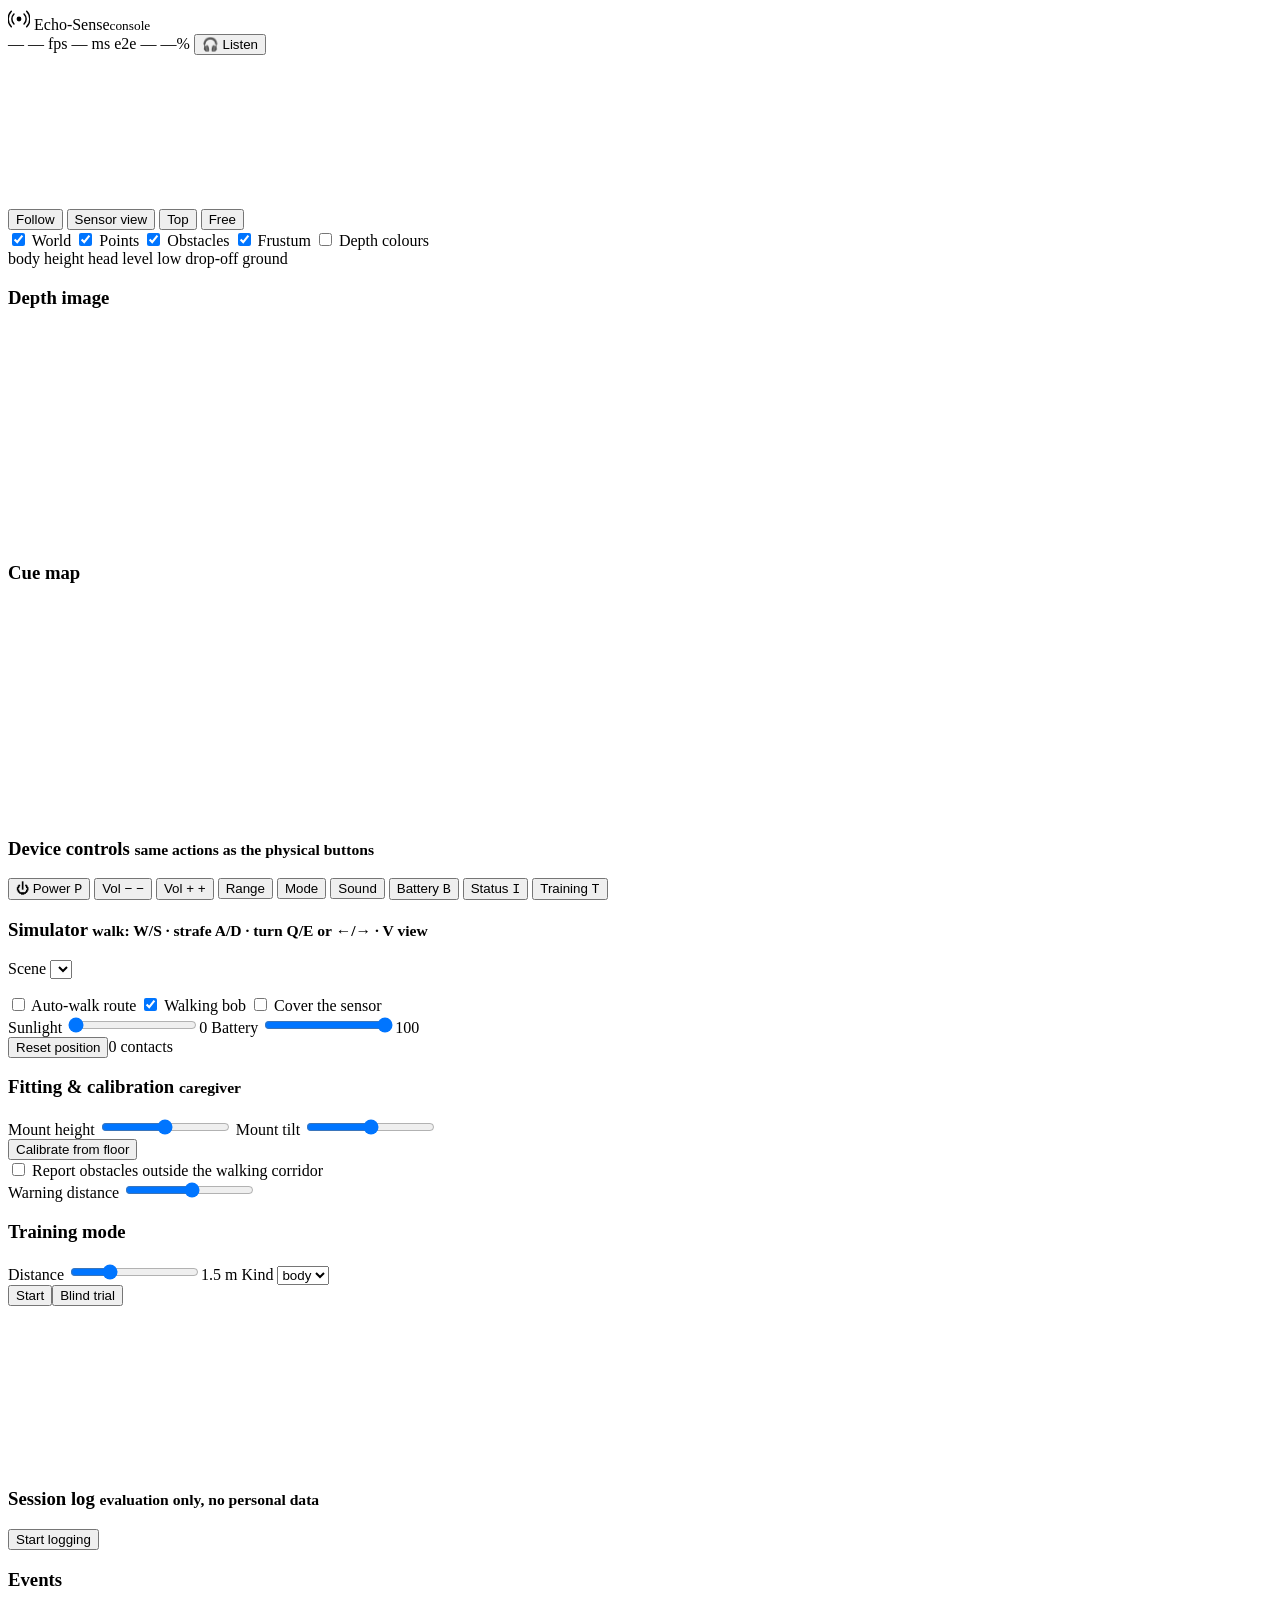
==== echosense/web/index.html @ 35bb64df "Echo-Sense device software, simulator and virtual Orange Pi - Depth sources: simulated Kinect v2 (ra" ====
<!doctype html>
<html lang="en">
<head>
<meta charset="utf-8">
<meta name="viewport" content="width=device-width, initial-scale=1">
<title>Echo-Sense Console</title>
<link rel="stylesheet" href="/static/style.css">
<script type="importmap">
{ "imports": { "three": "/static/vendor/three.module.min.js", "three/addons/": "/static/vendor/" } }
</script>
</head>
<body>
<header class="topbar">
  <div class="brand">
    <svg viewBox="0 0 24 24" width="22" height="22" aria-hidden="true"><circle cx="12" cy="12" r="2.6" fill="currentColor"/><path d="M6.5 6.5a7.8 7.8 0 0 0 0 11M17.5 6.5a7.8 7.8 0 0 1 0 11M3.6 3.6a12 12 0 0 0 0 16.8M20.4 3.6a12 12 0 0 1 0 16.8" fill="none" stroke="currentColor" stroke-width="1.6" stroke-linecap="round"/></svg>
    <span>Echo-Sense</span><small id="profile">console</small>
  </div>
  <div class="seg" id="sources" role="group" aria-label="Depth source"></div>
  <div class="pills">
    <span class="pill" id="p-health" title="Sensor health">—</span>
    <span class="pill" id="p-fps" title="Depth frames per second">— fps</span>
    <span class="pill" id="p-proc" title="Processing time per frame">— ms</span>
    <span class="pill" id="p-e2e" title="Obstacle appears → first sound (incl. confirmation). Budget 300 ms">e2e —</span>
    <span class="pill" id="p-batt" title="Battery">—%</span>
    <button class="pill btn" id="listen" title="Play the device's audio output in this browser">🎧 Listen</button>
  </div>
</header>

<main class="layout">
  <section class="viewport" id="viewport">
    <canvas id="three"></canvas>
    <div class="hud tl" id="cue-hud"></div>
    <div class="hud tr">
      <div class="seg small" id="views">
        <button data-view="follow" class="on">Follow</button>
        <button data-view="sensor">Sensor view</button>
        <button data-view="top">Top</button>
        <button data-view="free">Free</button>
      </div>
    </div>
    <div class="hud bl">
      <div class="toggles">
        <label><input type="checkbox" id="t-world" checked> World</label>
        <label><input type="checkbox" id="t-points" checked> Points</label>
        <label><input type="checkbox" id="t-boxes" checked> Obstacles</label>
        <label><input type="checkbox" id="t-frustum" checked> Frustum</label>
        <label><input type="checkbox" id="t-depthcolor"> Depth colours</label>
      </div>
      <div class="legend">
      <span><i style="background:var(--k-body)"></i>body height</span>
      <span><i style="background:var(--k-head)"></i>head level</span>
      <span><i style="background:var(--k-low)"></i>low</span>
      <span><i style="background:var(--k-drop)"></i>drop-off</span>
      <span><i style="background:var(--k-ground)"></i>ground</span>
      </div>
    </div>
  </section>

  <aside class="side">
    <div class="card">
      <div class="row2">
        <div><h3>Depth image</h3><canvas id="depth" width="256" height="212"></canvas></div>
        <div><h3>Cue map</h3><canvas id="radar" width="220" height="212"></canvas></div>
      </div>
      <div class="meta" id="frame-meta"></div>
    </div>

    <div class="card">
      <h3>Device controls <small>same actions as the physical buttons</small></h3>
      <div class="btngrid">
        <button data-action="power" id="b-power">⏻ Power <kbd>P</kbd></button>
        <button data-action="volume_down">Vol − <kbd>−</kbd></button>
        <button data-action="volume_up">Vol + <kbd>+</kbd></button>
        <button data-action="range_next" id="b-range">Range</button>
        <button data-action="mode_next" id="b-mode">Mode</button>
        <button data-action="profile_next" id="b-profile">Sound</button>
        <button data-action="battery">Battery <kbd>B</kbd></button>
        <button data-action="status">Status <kbd>I</kbd></button>
        <button data-action="training" id="b-training">Training <kbd>T</kbd></button>
      </div>
      <div class="kv" id="settings-kv"></div>
    </div>

    <div class="card" id="sim-card">
      <h3>Simulator <small>walk: W/S · strafe A/D · turn Q/E or ←/→ · V view</small></h3>
      <label class="field">Scene <select id="scene"></select></label>
      <p class="desc" id="scene-desc"></p>
      <div class="checks">
        <label><input type="checkbox" id="s-autowalk"> Auto-walk route</label>
        <label><input type="checkbox" id="s-bob" checked> Walking bob</label>
        <label><input type="checkbox" id="s-blocked"> Cover the sensor</label>
      </div>
      <label class="field">Sunlight <input type="range" id="s-sun" min="0" max="1" step="0.05" value="0"><output id="o-sun">0</output></label>
      <label class="field">Battery <input type="range" id="s-batt" min="0" max="100" step="1" value="100"><output id="o-batt">100</output></label>
      <div class="inline"><button id="s-reset">Reset position</button><span class="meta" id="contacts">0 contacts</span></div>
    </div>

    <div class="card">
      <h3>Fitting &amp; calibration <small>caregiver</small></h3>
      <label class="field">Mount height <input type="range" id="m-height" min="0.9" max="1.6" step="0.01"><output id="o-height"></output></label>
      <label class="field">Mount tilt <input type="range" id="m-pitch" min="-35" max="10" step="0.5"><output id="o-pitch"></output></label>
      <div class="inline"><button id="m-cal">Calibrate from floor</button><span class="meta" id="ground-est"></span></div>
      <div class="checks">
        <label><input type="checkbox" id="c-offpath"> Report obstacles outside the walking corridor</label>
        <label id="mirror-wrap" hidden><input type="checkbox" id="c-mirror"> Mirror Kinect image</label>
      </div>
      <label class="field">Warning distance <input type="range" id="c-warn" min="0.5" max="3" step="0.1"><output id="o-warn"></output></label>
    </div>

    <div class="card" id="train-card">
      <h3>Training mode</h3>
      <div class="inline wrap" id="t-az"></div>
      <label class="field">Distance <input type="range" id="t-r" min="0.5" max="4" step="0.5" value="1.5"><output id="o-tr">1.5 m</output></label>
      <label class="field">Kind <select id="t-kind"><option>body</option><option>head</option><option>low</option><option>drop</option></select></label>
      <div class="inline"><button id="t-start">Start</button><button id="t-blind">Blind trial</button></div>
      <canvas id="dial" width="300" height="160" title="Click where the sound seems to come from"></canvas>
      <div class="meta" id="t-summary"></div>
    </div>

    <div class="card">
      <h3>Session log <small>evaluation only, no personal data</small></h3>
      <div class="inline"><button data-action="logging" id="b-log">Start logging</button><span class="meta" id="log-path"></span></div>
    </div>

    <div class="card grow">
      <h3>Events</h3>
      <ol class="events" id="events"></ol>
    </div>
  </aside>
</main>
<div class="toast" id="toast" role="status" aria-live="polite"></div>
<script type="module" src="/static/app.js"></script>
</body>
</html>
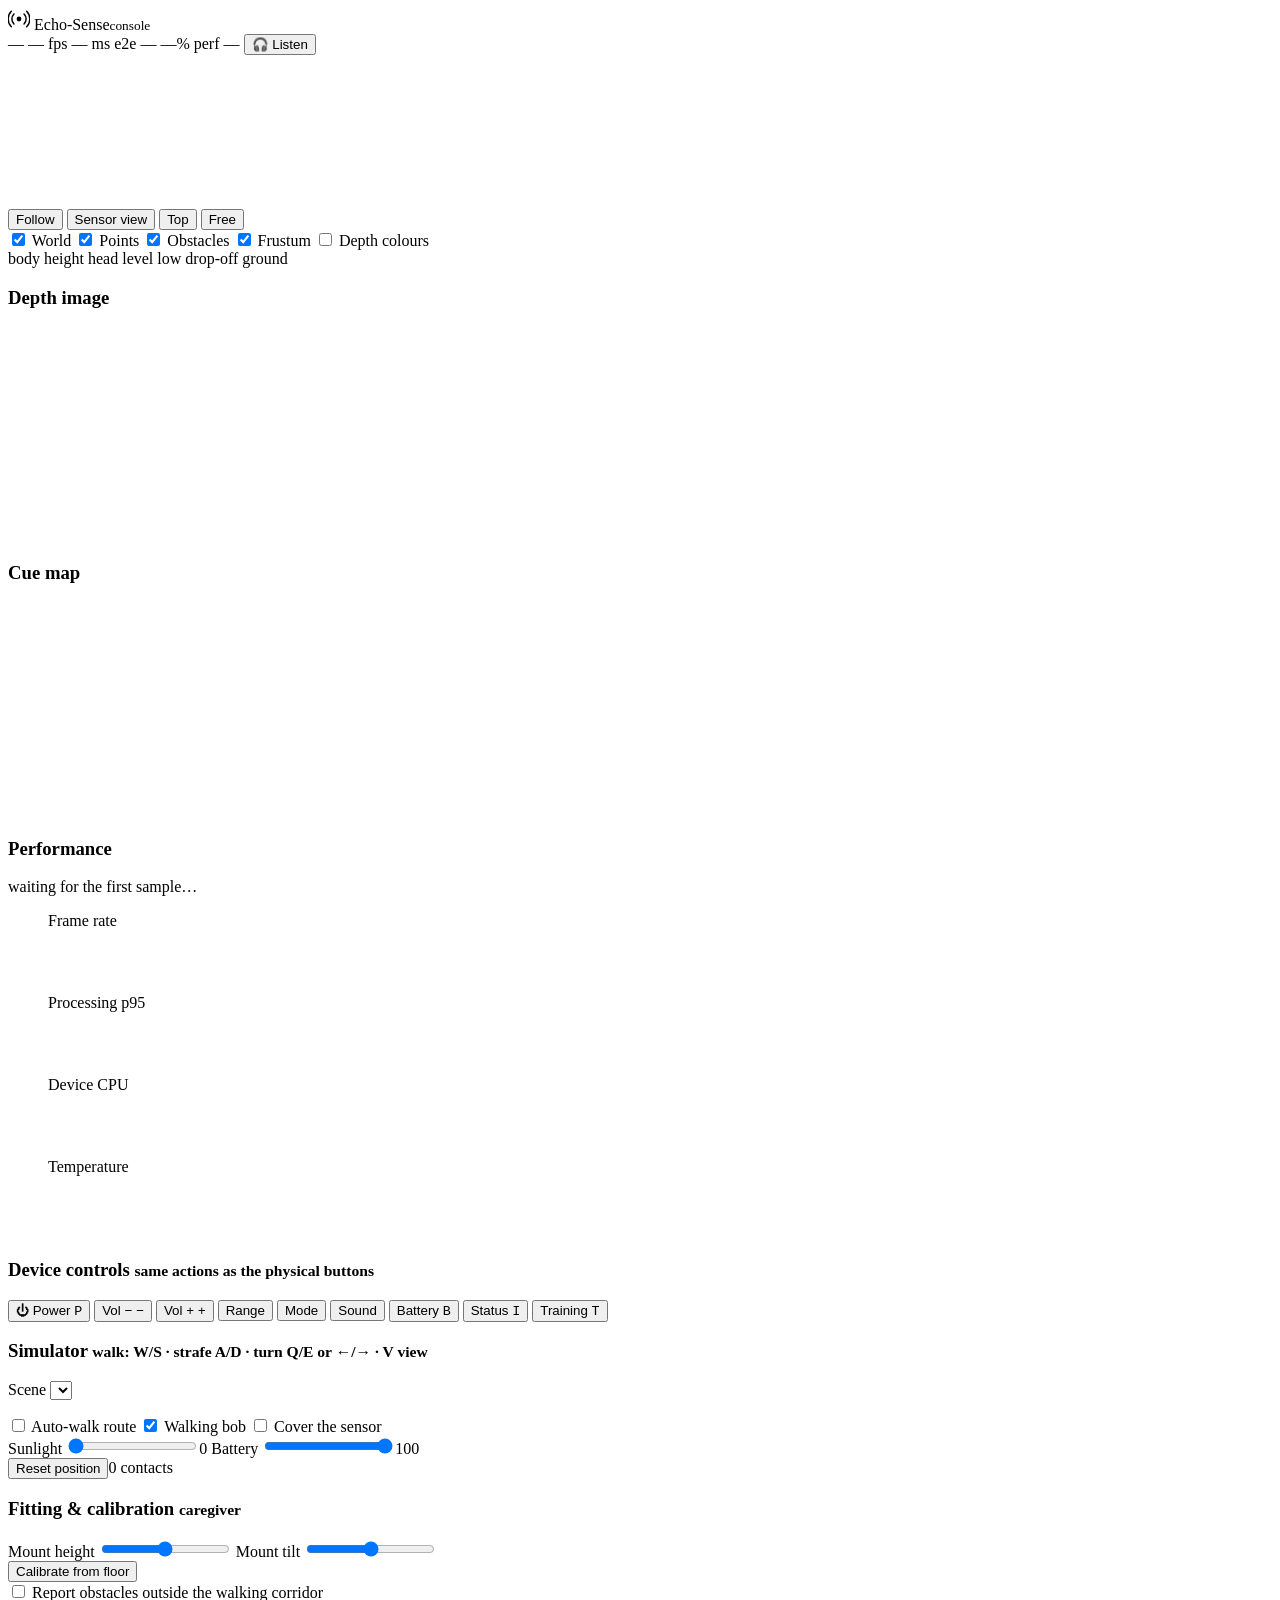
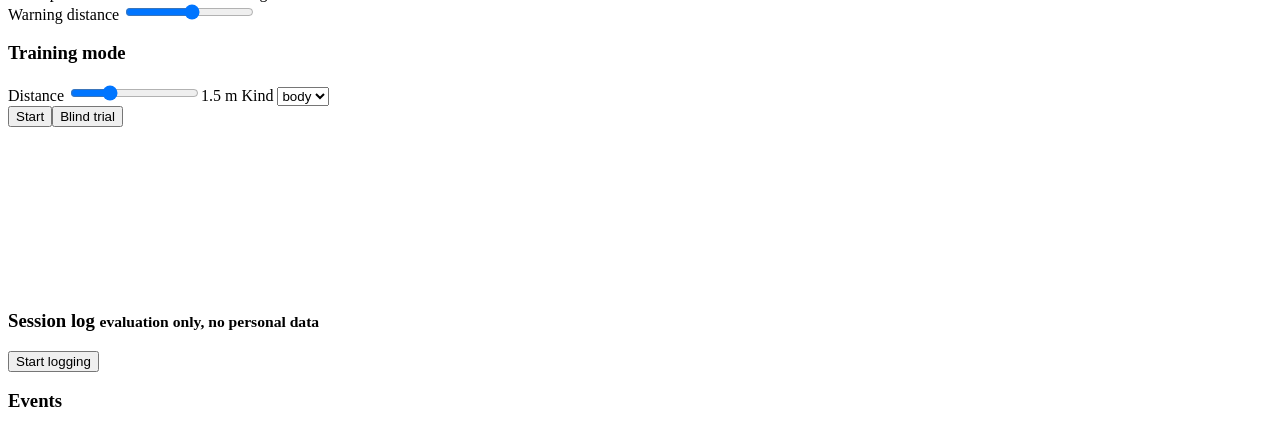
==== commit 3397a170: "Add performance monitor: can the Orange Pi run Echo-Sense? - PerfMonitor samples once a second: pipe" ====
--- a/echosense/web/index.html
+++ b/echosense/web/index.html
@@ -22,6 +22,7 @@
     <span class="pill" id="p-proc" title="Processing time per frame">— ms</span>
     <span class="pill" id="p-e2e" title="Obstacle appears → first sound (incl. confirmation). Budget 300 ms">e2e —</span>
     <span class="pill" id="p-batt" title="Battery">—%</span>
+    <span class="pill" id="p-perf" title="Performance verdict: can this computer run Echo-Sense within the limits?">perf —</span>
     <button class="pill btn" id="listen" title="Play the device's audio output in this browser">🎧 Listen</button>
   </div>
 </header>
@@ -63,6 +64,20 @@
         <div><h3>Cue map</h3><canvas id="radar" width="220" height="212"></canvas></div>
       </div>
       <div class="meta" id="frame-meta"></div>
+    </div>
+
+    <div class="card" id="perf-card">
+      <h3>Performance <small id="perf-host"></small></h3>
+      <div class="verdict" id="perf-verdict">waiting for the first sample…</div>
+      <div class="sparks">
+        <figure><figcaption>Frame rate <b id="sv-fps"></b></figcaption><canvas id="sp-fps" width="160" height="44"></canvas></figure>
+        <figure><figcaption>Processing p95 <b id="sv-proc"></b></figcaption><canvas id="sp-proc" width="160" height="44"></canvas></figure>
+        <figure><figcaption>Device CPU <b id="sv-cpu"></b></figcaption><canvas id="sp-cpu" width="160" height="44"></canvas></figure>
+        <figure><figcaption id="sc-temp">Temperature <b id="sv-temp"></b></figcaption><canvas id="sp-temp" width="160" height="44"></canvas></figure>
+      </div>
+      <div class="cores" id="perf-cores" title="Per-core CPU"></div>
+      <div class="meta" id="perf-split"></div>
+      <table class="checks-table" id="perf-checks"></table>
     </div>
 
     <div class="card">
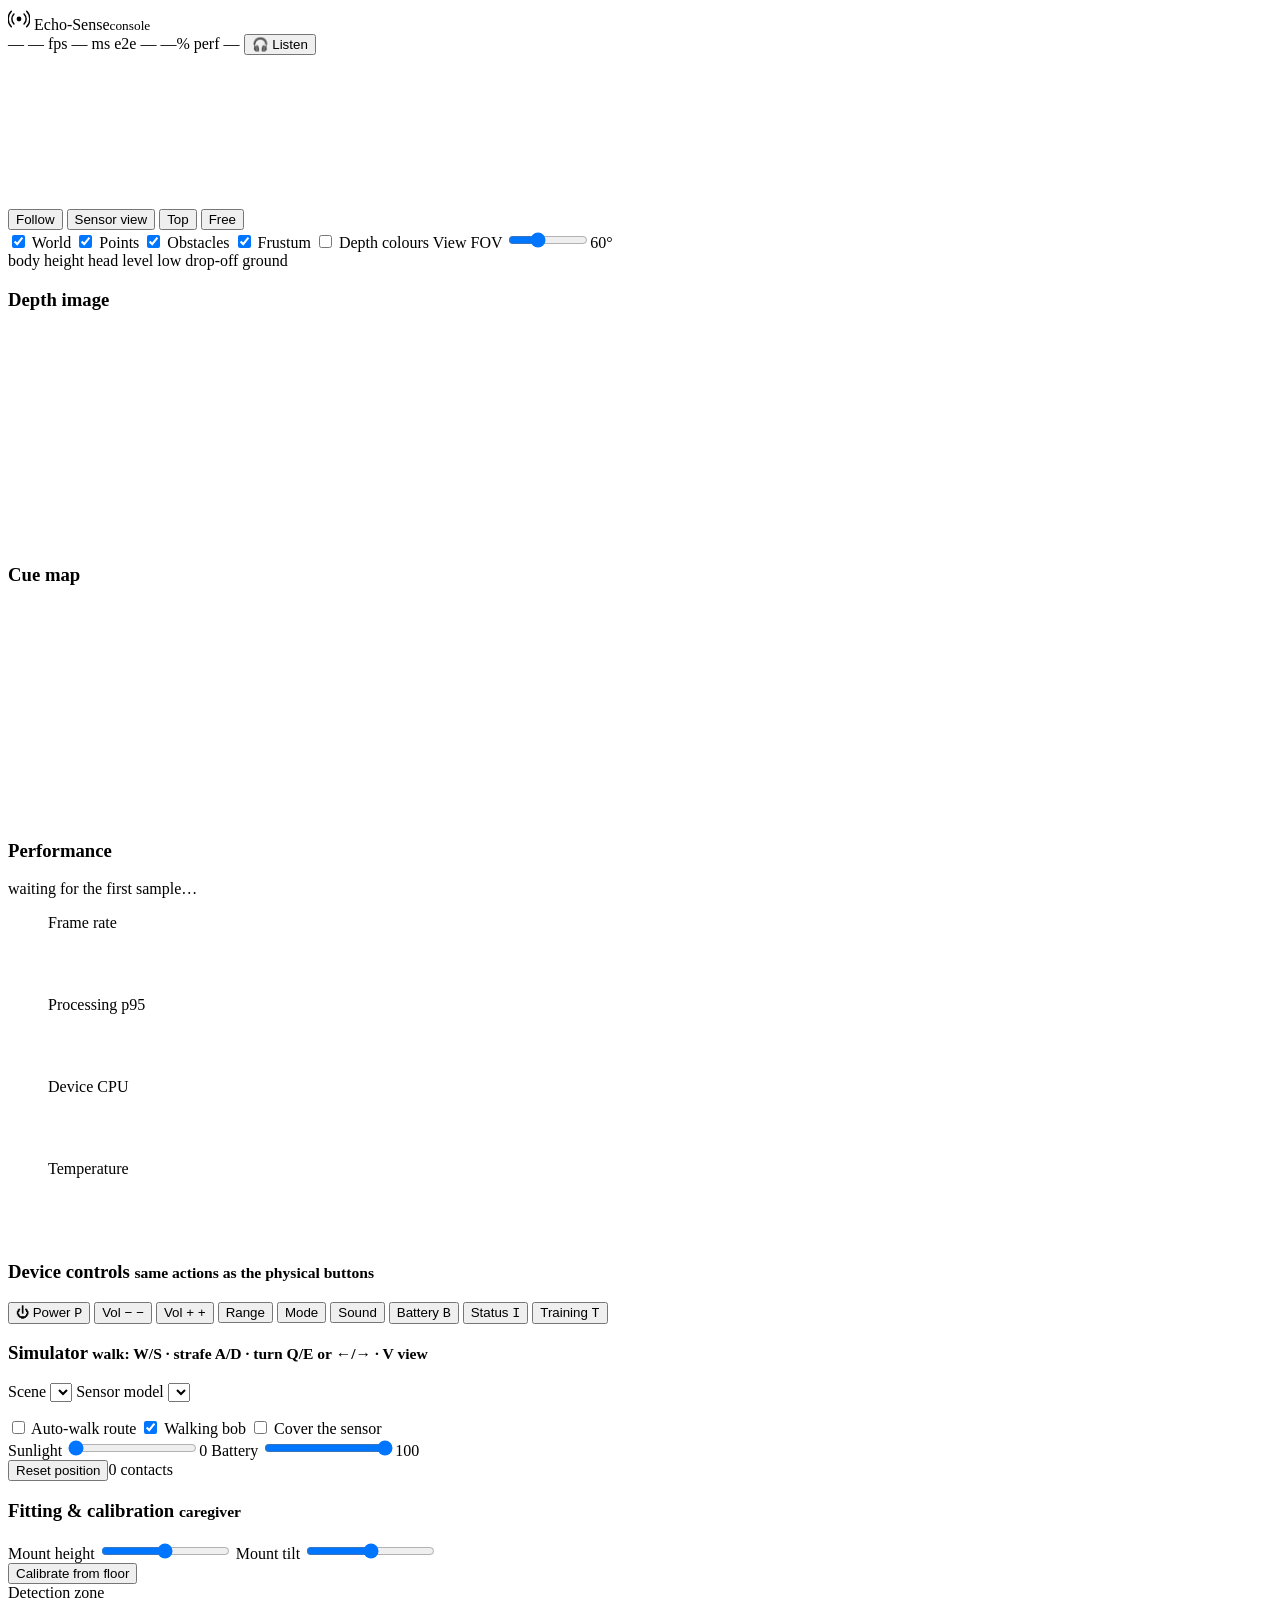
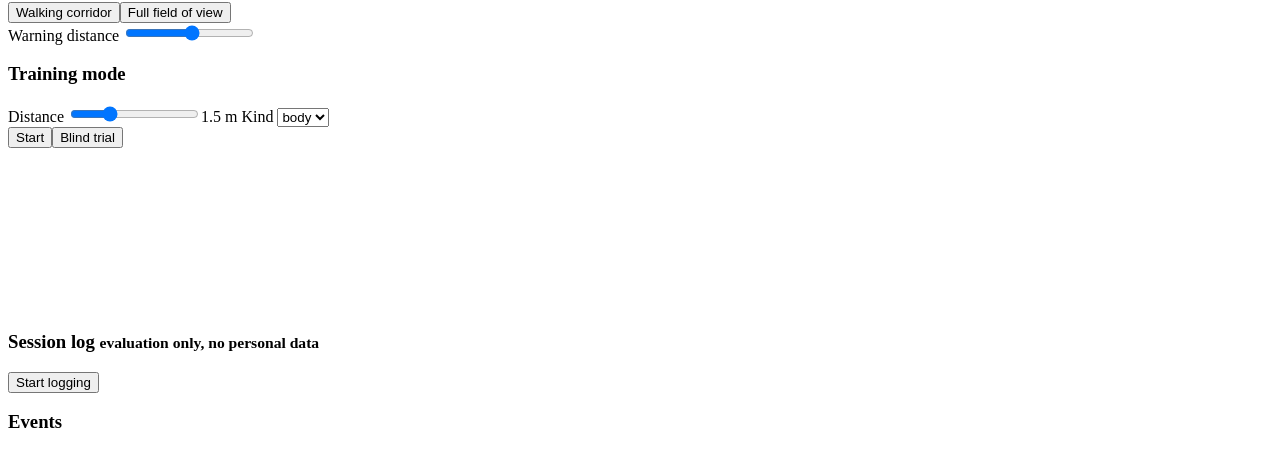
==== commit e82f279c: "Improve depth sensing; add wider-FOV sensor models and coverage Depth sensing - Front-end: mixed-pix" ====
--- a/echosense/web/index.html
+++ b/echosense/web/index.html
@@ -46,6 +46,7 @@
         <label><input type="checkbox" id="t-boxes" checked> Obstacles</label>
         <label><input type="checkbox" id="t-frustum" checked> Frustum</label>
         <label><input type="checkbox" id="t-depthcolor"> Depth colours</label>
+        <label title="Field of view of this 3D view (not the sensor)">View FOV <input type="range" id="t-vfov" min="35" max="110" step="1" value="60" style="width:80px"><output id="o-vfov">60°</output></label>
       </div>
       <div class="legend">
       <span><i style="background:var(--k-body)"></i>body height</span>
@@ -99,6 +100,7 @@
     <div class="card" id="sim-card">
       <h3>Simulator <small>walk: W/S · strafe A/D · turn Q/E or ←/→ · V view</small></h3>
       <label class="field">Scene <select id="scene"></select></label>
+      <label class="field">Sensor model <select id="preset"></select></label>
       <p class="desc" id="scene-desc"></p>
       <div class="checks">
         <label><input type="checkbox" id="s-autowalk"> Auto-walk route</label>
@@ -115,8 +117,11 @@
       <label class="field">Mount height <input type="range" id="m-height" min="0.9" max="1.6" step="0.01"><output id="o-height"></output></label>
       <label class="field">Mount tilt <input type="range" id="m-pitch" min="-35" max="10" step="0.5"><output id="o-pitch"></output></label>
       <div class="inline"><button id="m-cal">Calibrate from floor</button><span class="meta" id="ground-est"></span></div>
+      <div class="coverage" id="coverage"></div>
+      <div class="field"><span>Detection zone</span>
+        <div class="seg small" id="zone"><button data-zone="corridor">Walking corridor</button><button data-zone="fov">Full field of view</button></div></div>
       <div class="checks">
-        <label><input type="checkbox" id="c-offpath"> Report obstacles outside the walking corridor</label>
+
         <label id="mirror-wrap" hidden><input type="checkbox" id="c-mirror"> Mirror Kinect image</label>
       </div>
       <label class="field">Warning distance <input type="range" id="c-warn" min="0.5" max="3" step="0.1"><output id="o-warn"></output></label>
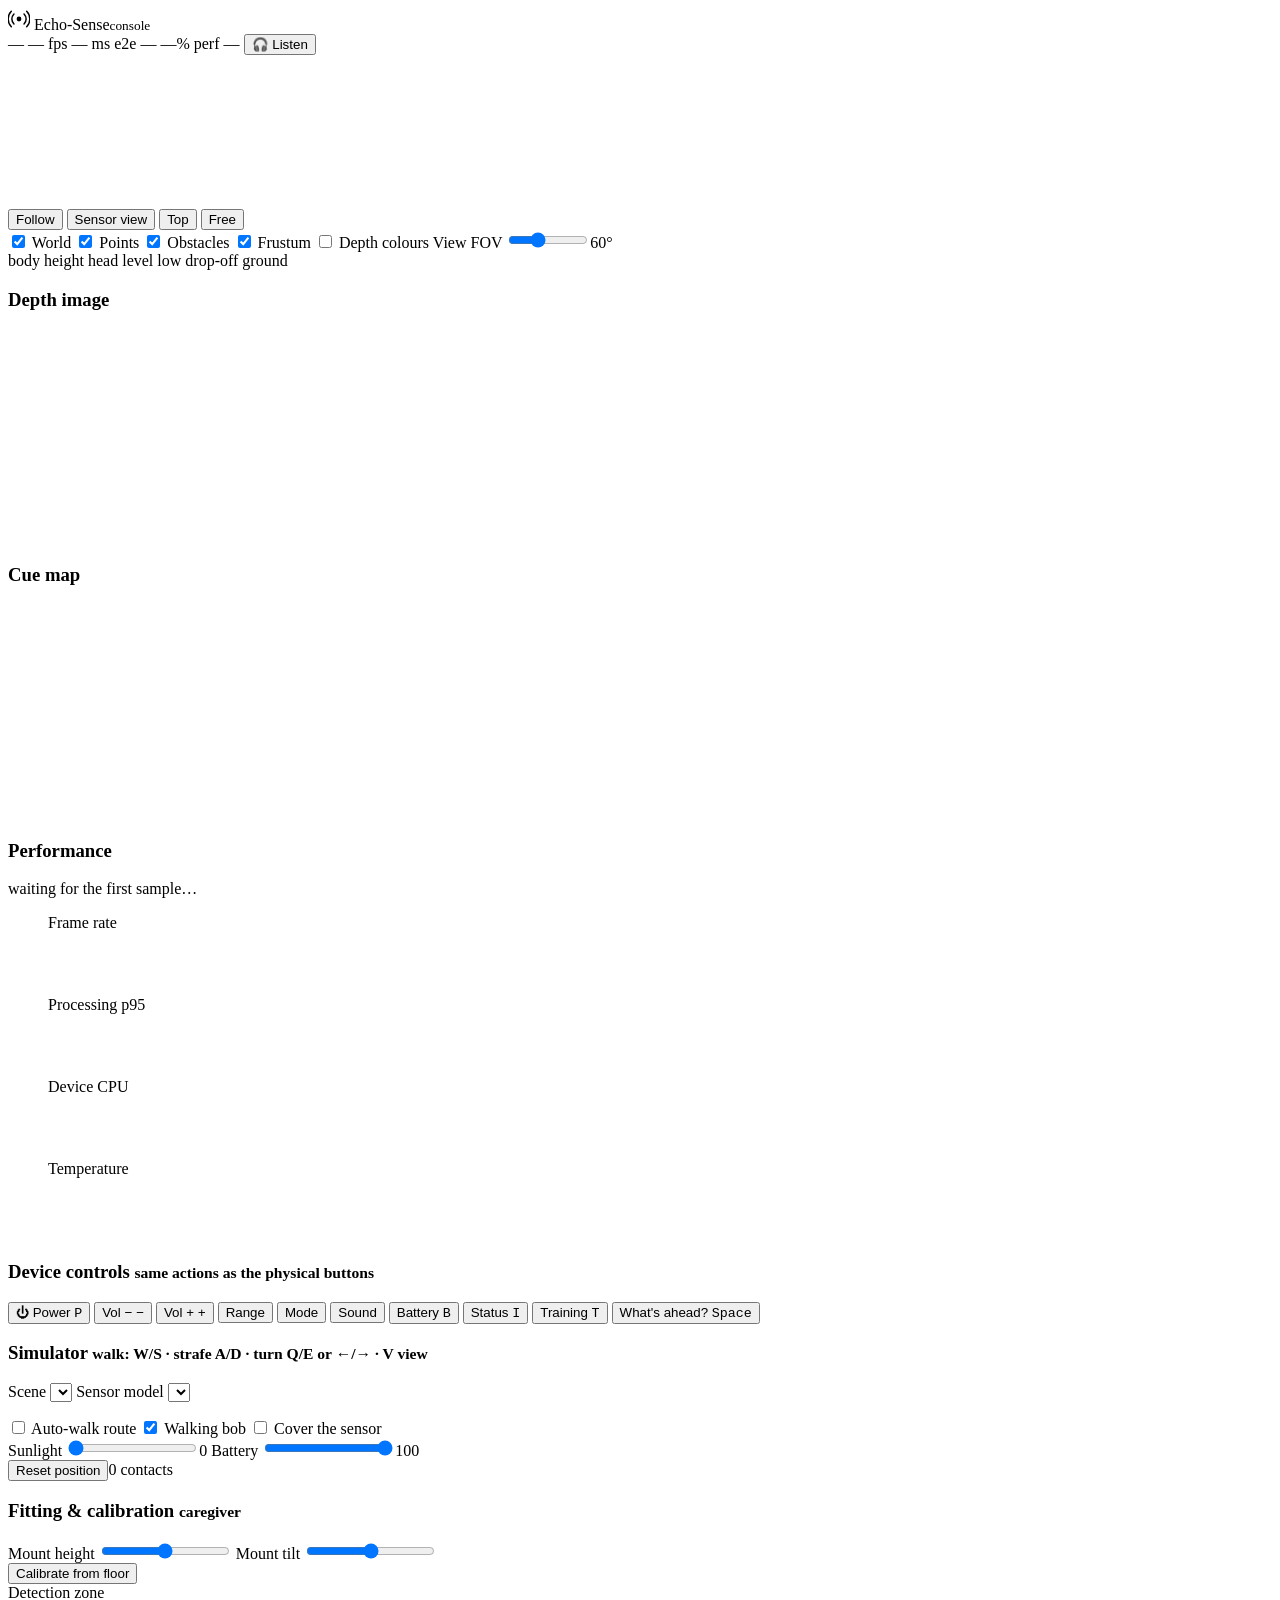
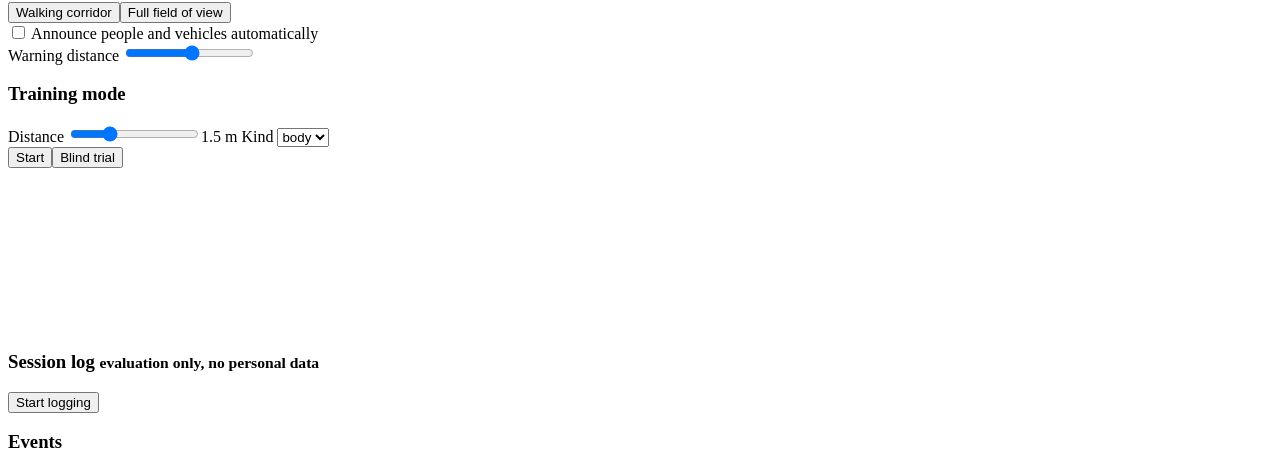
==== commit aa6e90a7: "Add lightweight depth-only object recognition and Orange Pi One support Object recognition - 15 shap" ====
--- a/echosense/web/index.html
+++ b/echosense/web/index.html
@@ -31,6 +31,7 @@
   <section class="viewport" id="viewport">
     <canvas id="three"></canvas>
     <div class="hud tl" id="cue-hud"></div>
+    <div id="labels3d" class="labels3d"></div>
     <div class="hud tr">
       <div class="seg small" id="views">
         <button data-view="follow" class="on">Follow</button>
@@ -93,6 +94,7 @@
         <button data-action="battery">Battery <kbd>B</kbd></button>
         <button data-action="status">Status <kbd>I</kbd></button>
         <button data-action="training" id="b-training">Training <kbd>T</kbd></button>
+        <button data-action="describe" id="b-describe" class="wide">What's ahead? <kbd>Space</kbd></button>
       </div>
       <div class="kv" id="settings-kv"></div>
     </div>
@@ -122,6 +124,7 @@
         <div class="seg small" id="zone"><button data-zone="corridor">Walking corridor</button><button data-zone="fov">Full field of view</button></div></div>
       <div class="checks">
 
+        <label><input type="checkbox" id="c-announce"> Announce people and vehicles automatically</label>
         <label id="mirror-wrap" hidden><input type="checkbox" id="c-mirror"> Mirror Kinect image</label>
       </div>
       <label class="field">Warning distance <input type="range" id="c-warn" min="0.5" max="3" step="0.1"><output id="o-warn"></output></label>
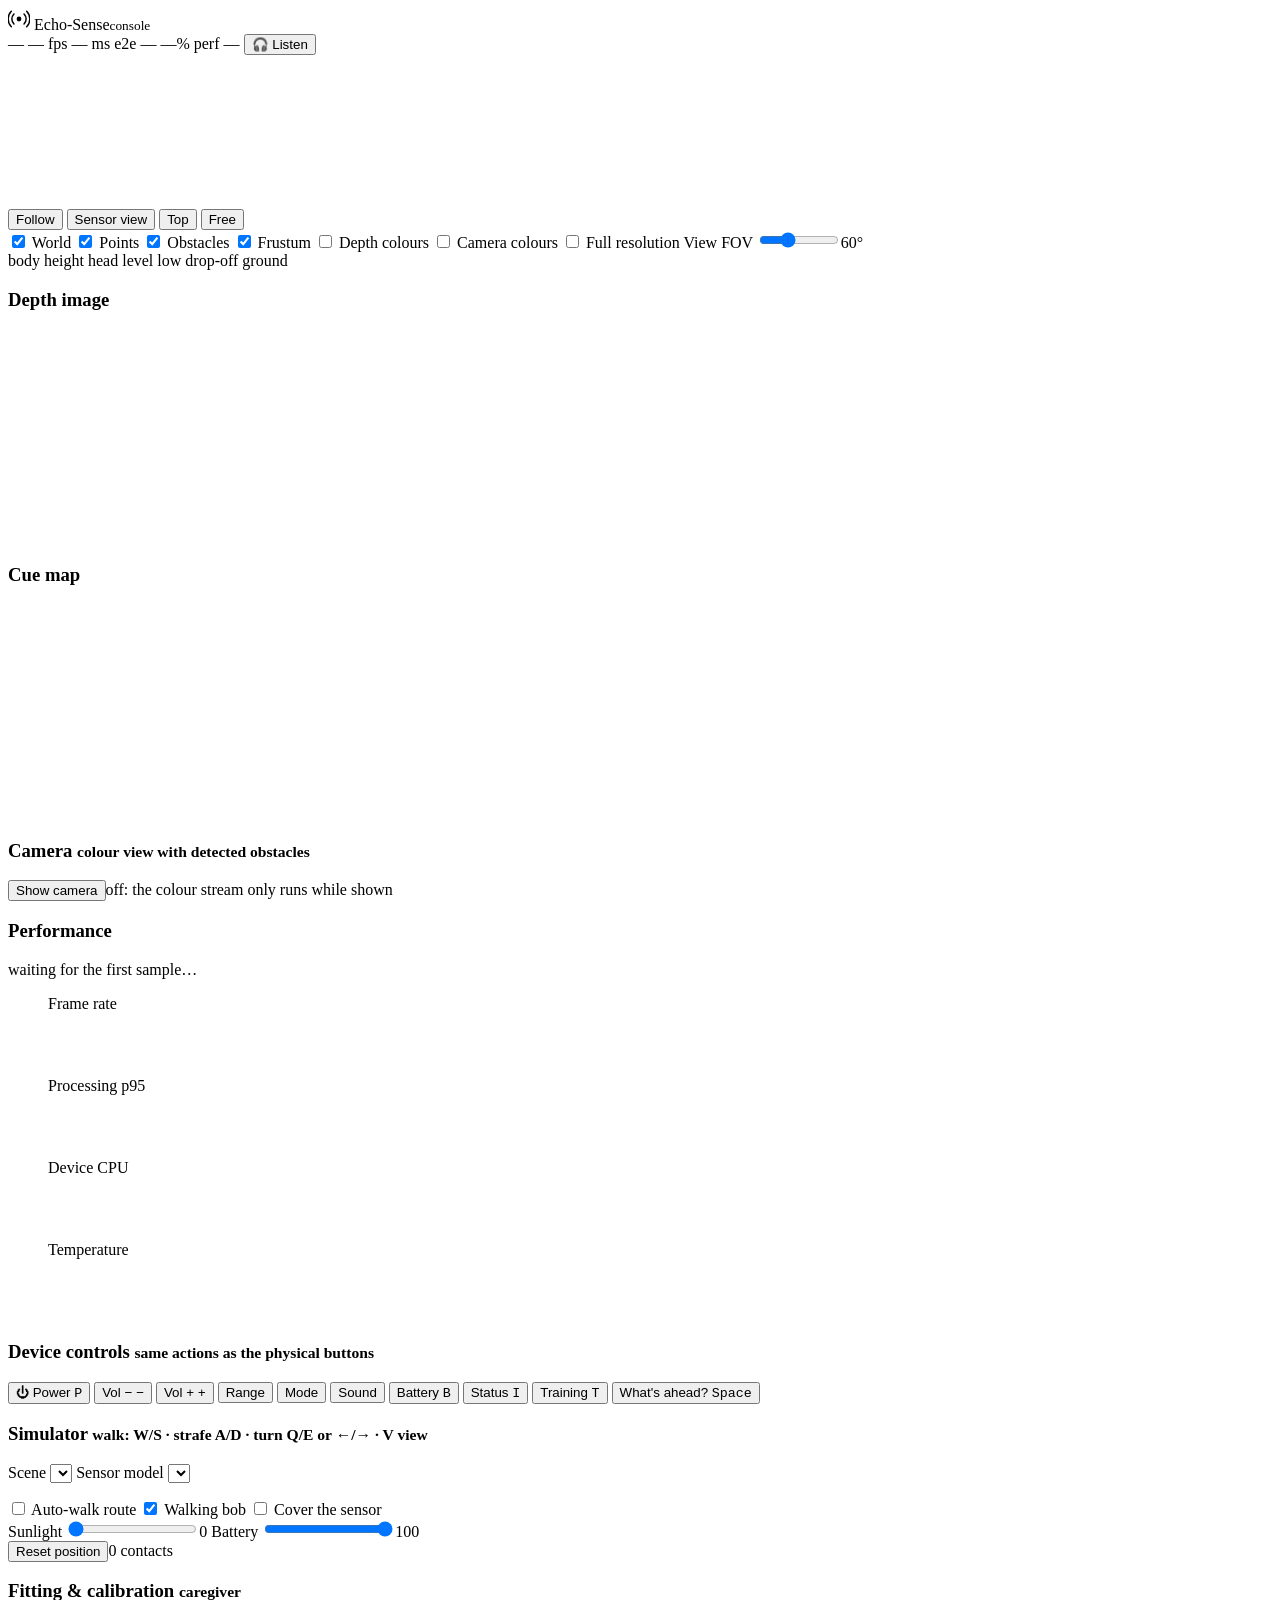
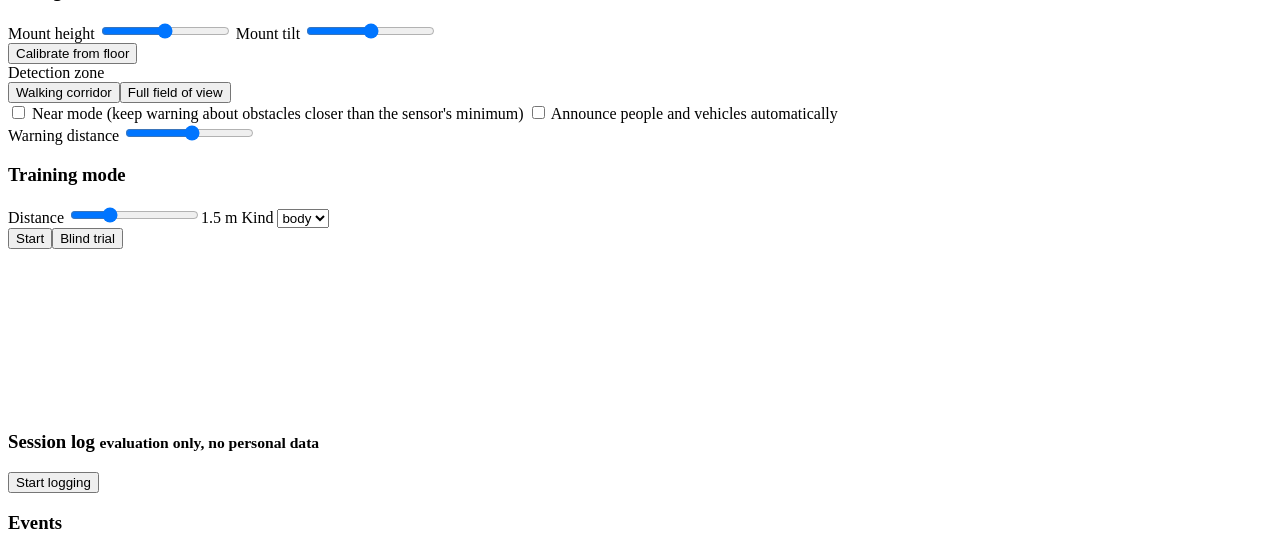
==== commit 3c91abec: "Add camera (RGB) view, near mode, full-resolution view Camera - Kinect v1 colour stream (640x480, 30" ====
--- a/echosense/web/index.html
+++ b/echosense/web/index.html
@@ -47,6 +47,8 @@
         <label><input type="checkbox" id="t-boxes" checked> Obstacles</label>
         <label><input type="checkbox" id="t-frustum" checked> Frustum</label>
         <label><input type="checkbox" id="t-depthcolor"> Depth colours</label>
+        <label title="Colour each depth point with the camera picture"><input type="checkbox" id="t-camcolor"> Camera colours</label>
+        <label title="Draw every depth pixel instead of every second one"><input type="checkbox" id="t-fullres"> Full resolution</label>
         <label title="Field of view of this 3D view (not the sensor)">View FOV <input type="range" id="t-vfov" min="35" max="110" step="1" value="60" style="width:80px"><output id="o-vfov">60°</output></label>
       </div>
       <div class="legend">
@@ -66,6 +68,12 @@
         <div><h3>Cue map</h3><canvas id="radar" width="220" height="212"></canvas></div>
       </div>
       <div class="meta" id="frame-meta"></div>
+    </div>
+
+    <div class="card" id="cam-card">
+      <h3>Camera <small id="cam-src">colour view with detected obstacles</small></h3>
+      <div class="inline"><button id="cam-toggle">Show camera</button><span class="meta" id="cam-meta">off: the colour stream only runs while shown</span></div>
+      <div class="camwrap" id="cam-wrap" hidden><canvas id="cam" width="320" height="240"></canvas><canvas id="cam-over" width="320" height="240"></canvas></div>
     </div>
 
     <div class="card" id="perf-card">
@@ -124,6 +132,7 @@
         <div class="seg small" id="zone"><button data-zone="corridor">Walking corridor</button><button data-zone="fov">Full field of view</button></div></div>
       <div class="checks">
 
+        <label><input type="checkbox" id="c-near"> Near mode (keep warning about obstacles closer than the sensor's minimum)</label>
         <label><input type="checkbox" id="c-announce"> Announce people and vehicles automatically</label>
         <label id="mirror-wrap" hidden><input type="checkbox" id="c-mirror"> Mirror Kinect image</label>
       </div>
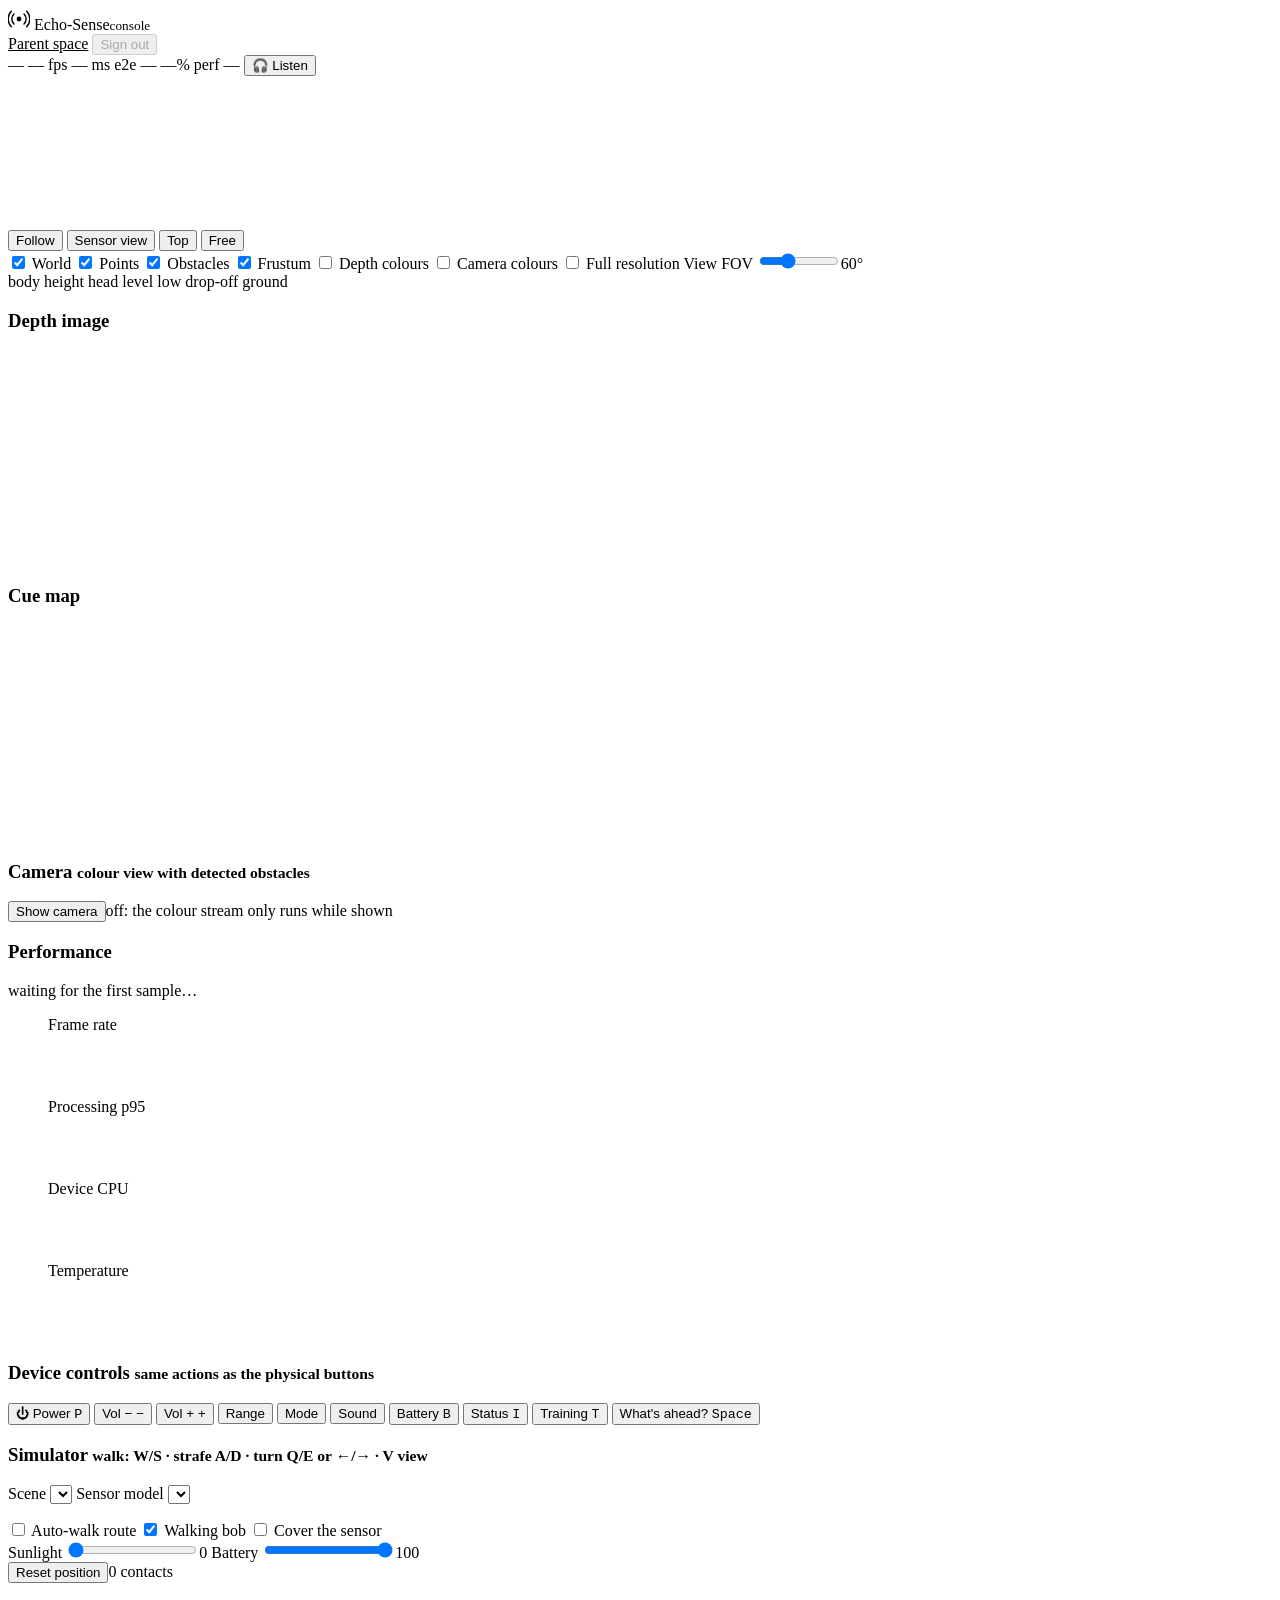
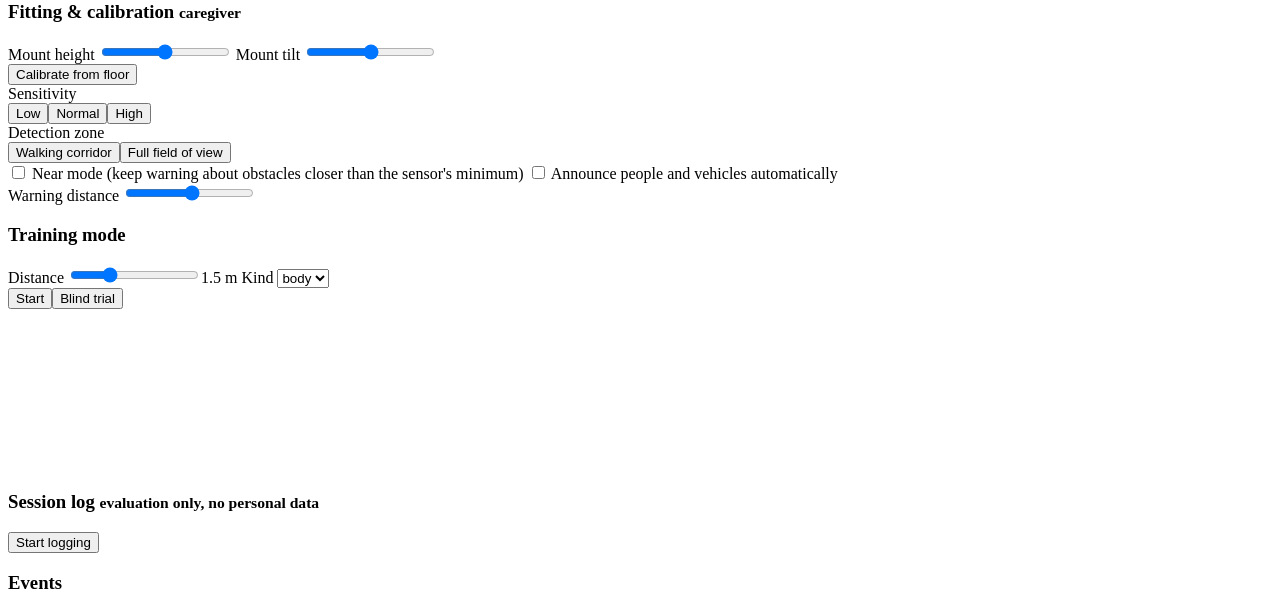
==== commit 15417cd1: "Build parent companion and harden EchoSense device support Add parent and caregiver authentication, " ====
--- a/echosense/web/index.html
+++ b/echosense/web/index.html
@@ -16,6 +16,8 @@
     <span>Echo-Sense</span><small id="profile">console</small>
   </div>
   <div class="seg" id="sources" role="group" aria-label="Depth source"></div>
+  <a href="/parents" style="color:var(--accent);white-space:nowrap">Parent space</a>
+  <button id="logout" disabled>Sign out</button><span id="account-message" role="status"></span>
   <div class="pills">
     <span class="pill" id="p-health" title="Sensor health">—</span>
     <span class="pill" id="p-fps" title="Depth frames per second">— fps</span>
@@ -68,6 +70,19 @@
         <div><h3>Cue map</h3><canvas id="radar" width="220" height="212"></canvas></div>
       </div>
       <div class="meta" id="frame-meta"></div>
+    </div>
+
+    <div class="card" id="map-card" hidden>
+      <h3>World map <small>prototype: surroundings remembered while walking</small></h3>
+      <canvas id="worldmap" width="320" height="320" title="North-up map around you. Teal line: where the map thinks you walked. Dashed grey: the simulator's true path."></canvas>
+      <div class="legend wm-legend">
+        <span><i style="background:var(--k-body)"></i>body height</span>
+        <span><i style="background:var(--k-low)"></i>low</span>
+        <span><i style="background:var(--k-drop)"></i>drop-off</span>
+        <span><i class="wm-line"></i>estimated path</span>
+        <span id="wm-truth-key" hidden><i class="wm-line truth"></i>true path (sim)</span>
+      </div>
+      <div class="inline"><button id="map-reset">Clear map</button><span class="meta" id="map-meta">—</span></div>
     </div>
 
     <div class="card" id="cam-card">
@@ -124,10 +139,12 @@
 
     <div class="card">
       <h3>Fitting &amp; calibration <small>caregiver</small></h3>
-      <label class="field">Mount height <input type="range" id="m-height" min="0.9" max="1.6" step="0.01"><output id="o-height"></output></label>
-      <label class="field">Mount tilt <input type="range" id="m-pitch" min="-35" max="10" step="0.5"><output id="o-pitch"></output></label>
+      <label class="field">Mount height <input type="range" id="m-height" min="0.5" max="1.8" step="0.01"><output id="o-height"></output></label>
+      <label class="field">Mount tilt <input type="range" id="m-pitch" min="-40" max="20" step="0.5"><output id="o-pitch"></output></label>
       <div class="inline"><button id="m-cal">Calibrate from floor</button><span class="meta" id="ground-est"></span></div>
       <div class="coverage" id="coverage"></div>
+      <div class="field"><span>Sensitivity</span>
+        <div class="seg small" id="sens" title="How sure Echo-Sense must be before it sounds an obstacle. Low: fewer, steadier cues (one at a time). High: the earliest cues, more false alarms."><button data-sens="low">Low</button><button data-sens="normal">Normal</button><button data-sens="high">High</button></div></div>
       <div class="field"><span>Detection zone</span>
         <div class="seg small" id="zone"><button data-zone="corridor">Walking corridor</button><button data-zone="fov">Full field of view</button></div></div>
       <div class="checks">
@@ -161,6 +178,7 @@
   </aside>
 </main>
 <div class="toast" id="toast" role="status" aria-live="polite"></div>
+<script src="/static/auth.js" defer></script>
 <script type="module" src="/static/app.js"></script>
 </body>
 </html>
